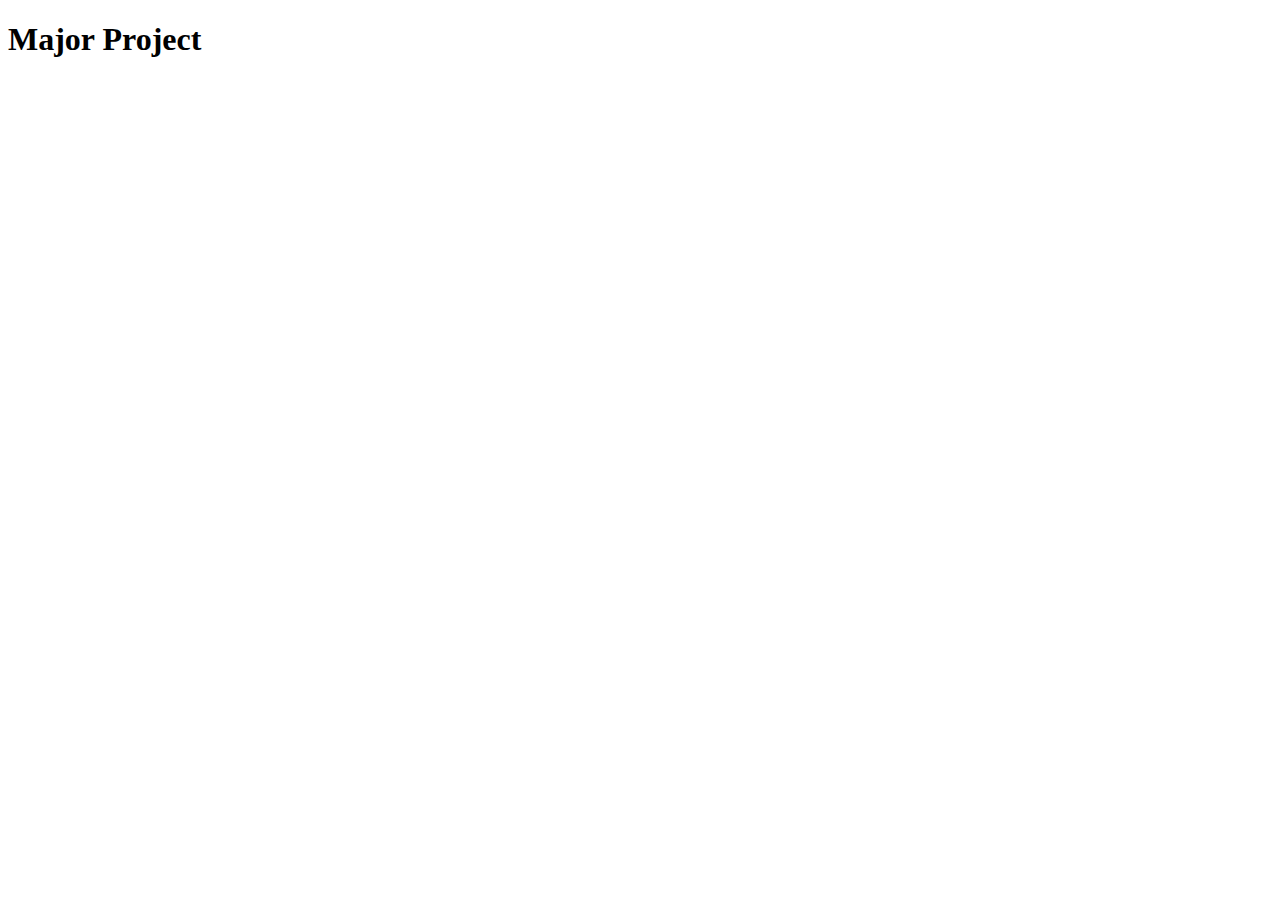
==== CSS Course/Major Project/index.html @ 3e8f7d0b "misc" ====
<!DOCTYPE html>
<html lang="en">
<head>
    <meta charset="UTF-8">
    <meta http-equiv="X-UA-Compatible" content="IE=edge">
    <meta name="viewport" content="width=device-width, initial-scale=1.0">
    <title>Document</title>
</head>
<body>
    <h1>Major Project</h1>
</body>
</html>
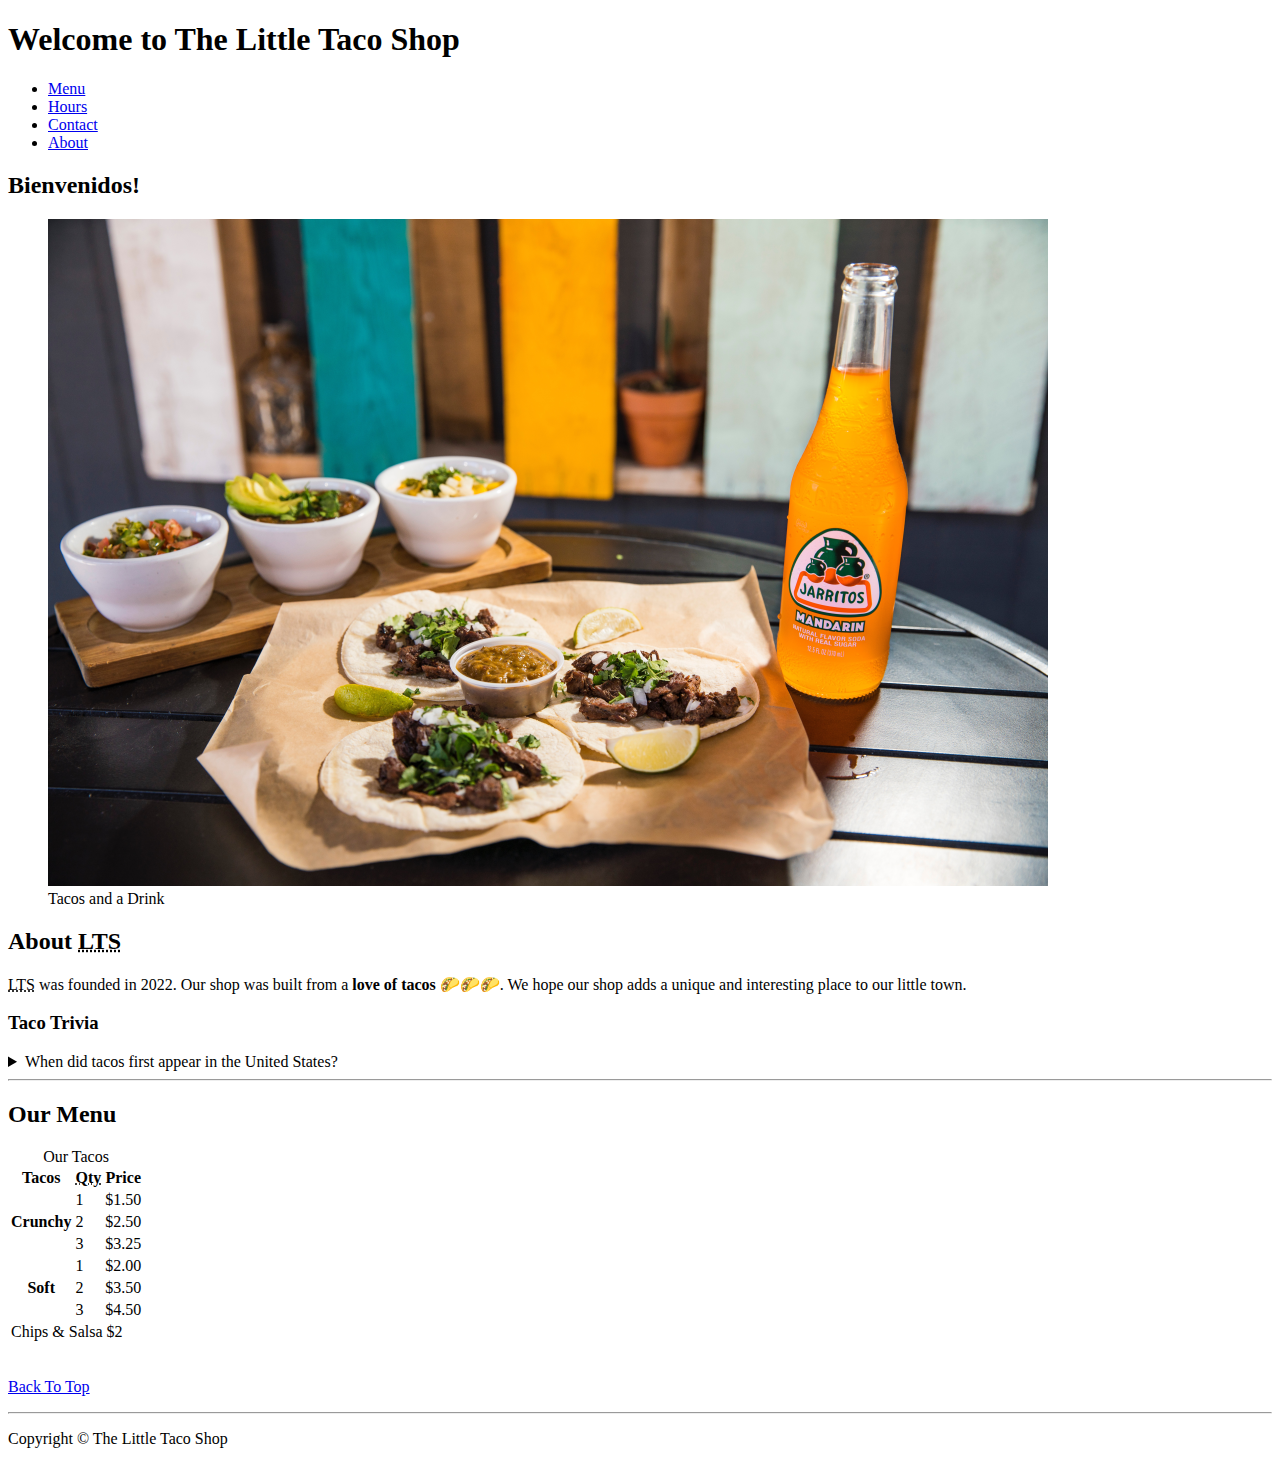
==== commit 259af6b6: "starter code and files created folder structure and files starter code for html files and a blank cs" ====
--- a/CSS Course/Major Project/index.html
+++ b/CSS Course/Major Project/index.html
@@ -1,12 +1,132 @@
 <!DOCTYPE html>
 <html lang="en">
+
 <head>
     <meta charset="UTF-8">
-    <meta http-equiv="X-UA-Compatible" content="IE=edge">
     <meta name="viewport" content="width=device-width, initial-scale=1.0">
-    <title>Document</title>
+    <meta name="author" content="Aakash Kumar Saini">
+    <meta name="description" content="The official website for The Little Taco Shop">
+    <title>The Little Taco Shop</title>
+    <link rel="icon" href="favicon.ico" type="image/x-icon">
+    <link rel="stylesheet" href="css/style.css">
 </head>
+
 <body>
-    <h1>Major Project</h1>
+    <header class="header">
+        <h1 class="header__h1">Welcome to The Little Taco Shop</h1>
+        <nav class="header__nav">
+            <ul class="header__ul">
+                <li>
+                    <a href="#menu">Menu</a>
+                </li>
+                <li>
+                    <a href="hours.html">Hours</a>
+                </li>
+                <li>
+                    <a href="contact.html">Contact</a>
+                </li>
+                <li>
+                    <a href="about.html">About</a>
+                </li>
+            </ul>
+        </nav>
+    </header>
+
+    <section class="hero">
+        <h2 class="hero__h2">Bienvenidos!</h2>
+        <figure>
+            <img src="img/tacos_and_drink_1000x667.png" alt="Tacos and a Drink" title="We love tacos!" width="1000"
+                height="667">
+            <figcaption class="offscreen">
+                Tacos and a Drink
+            </figcaption>
+        </figure>
+    </section>
+
+    <main>
+        <article id="about">
+            <h2>About <abbr title="The Little Taco Shop">LTS</abbr></h2>
+            <p>
+                <abbr title="The Little Taco Shop">LTS</abbr> was founded in <time datetime="2022">2022</time>. Our shop
+                was built from a <strong>love of tacos</strong> 🌮🌮🌮. We hope our shop adds a unique and interesting
+                place to our little town.
+            </p>
+            <aside>
+                <h3>Taco Trivia</h3>
+                <details>
+                    <summary>When did tacos first appear in the United States?</summary>
+                    <p>
+                        Jeffrey M. Pilcher, taco historian and professor of history at the University of Minnesota, says
+                        the earliest mention of tacos in the United States are in a newspaper from <time
+                            datetime="1905">1905</time>. (Source: <cite><a
+                                href="https://www.smithsonianmag.com/arts-culture/where-did-the-taco-come-from-81228162/"
+                                target="_blank">Smithsonian Magazine</a></cite>)
+                    </p>
+                </details>
+            </aside>
+        </article>
+        <hr>
+        <article id="menu">
+            <h2>Our Menu</h2>
+            <table>
+                <caption>Our Tacos</caption>
+                <thead>
+                    <tr>
+                        <th>Tacos</th>
+                        <th scope="col"><abbr title="Quantity">Qty</abbr></th>
+                        <th scope="col">Price</th>
+                    </tr>
+                </thead>
+                <tbody>
+                    <tr>
+                        <th scope="row" rowspan="3">
+                            Crunchy
+                        </th>
+                        <td>1</td>
+                        <td>$1.50</td>
+                    </tr>
+                    <tr>
+                        <td>2</td>
+                        <td>$2.50</td>
+                    </tr>
+                    <tr>
+                        <td>3</td>
+                        <td>$3.25</td>
+                    </tr>
+                    <tr>
+                        <th scope="row" rowspan="3">
+                            Soft
+                        </th>
+                        <td>1</td>
+                        <td>$2.00</td>
+                    </tr>
+                    <tr>
+                        <td>2</td>
+                        <td>$3.50</td>
+                    </tr>
+                    <tr>
+                        <td>3</td>
+                        <td>$4.50</td>
+                    </tr>
+                </tbody>
+                <tfoot>
+                    <tr>
+                        <td colspan="3">
+                            Chips &amp; Salsa $2
+                        </td>
+                    </tr>
+                </tfoot>
+            </table>
+            <br>
+            <p>
+                <a href="#">Back To Top</a>
+            </p>
+        </article>
+    </main>
+    <hr>
+    <footer>
+        <p>Copyright &copy; The Little Taco Shop</p>
+    </footer>
 </body>
+
 </html>